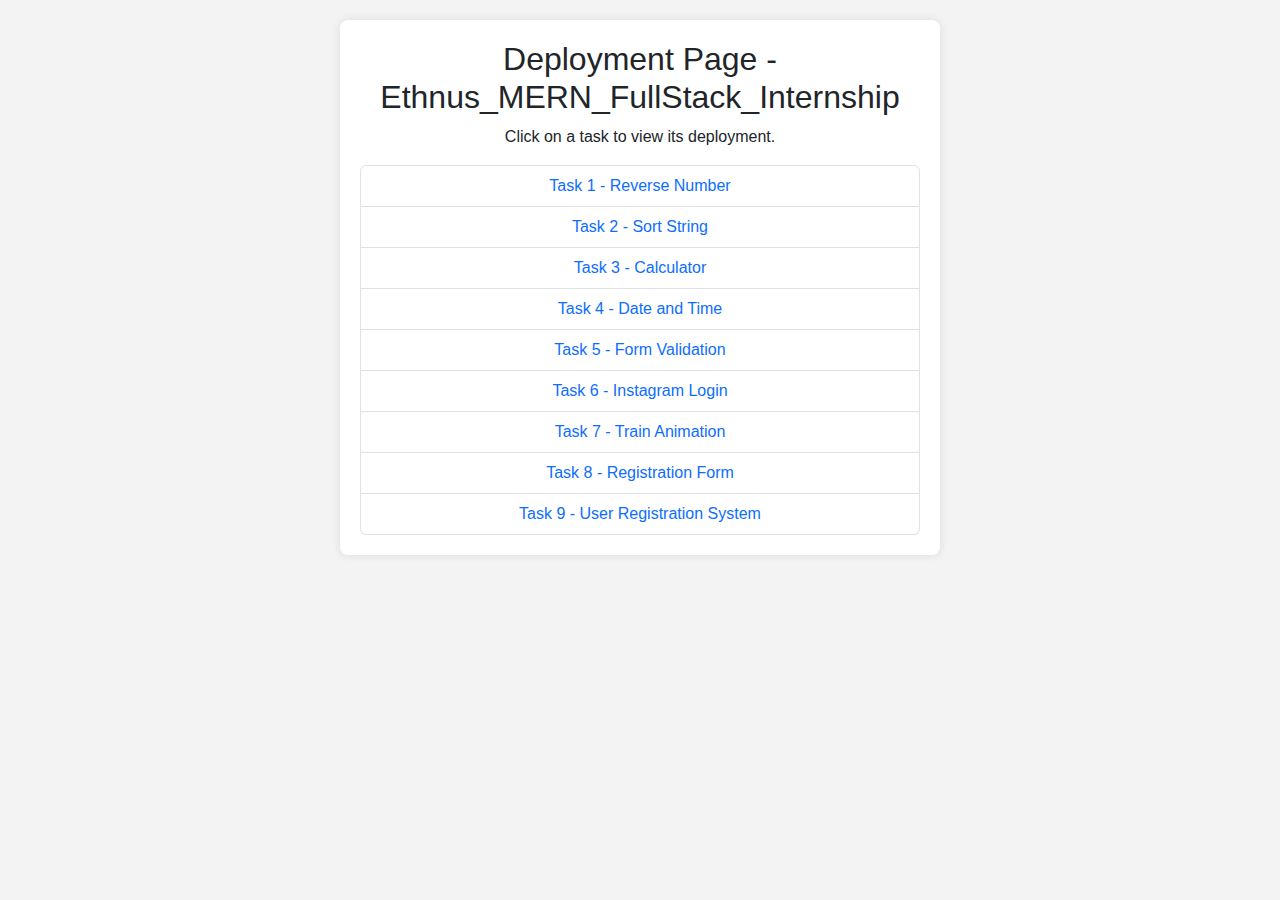
==== deploy.html @ 9d2fdbdd "Added deployment page" ====
<!DOCTYPE html>
<html lang="en">
<head>
    <meta charset="UTF-8">
    <meta name="viewport" content="width=device-width, initial-scale=1.0">
    <title>Deployment Page</title>
    <link rel="stylesheet" href="https://cdn.jsdelivr.net/npm/bootstrap@5.3.0/dist/css/bootstrap.min.css">
    <style>
        body {
            font-family: Arial, sans-serif;
            background-color: #f3f3f3;
            text-align: center;
            padding: 20px;
        }
        .container {
            max-width: 600px;
            background: white;
            padding: 20px;
            border-radius: 8px;
            box-shadow: 0px 0px 10px rgba(0, 0, 0, 0.1);
            margin: auto;
        }
        .list-group a {
            text-decoration: none;
        }
    </style>
</head>
<body>

    <div class="container">
        <h2>Deployment Page - Ethnus_MERN_FullStack_Internship</h2>
        <p>Click on a task to view its deployment.</p>
        
        <ul class="list-group">
            <li class="list-group-item"><a href="https://mohammad-taqreem-khan.github.io/Ethnus_MERN_FullStack_Internship/JavaScript/task1.js" target="_blank">Task 1 - Reverse Number</a></li>
            <li class="list-group-item"><a href="https://mohammad-taqreem-khan.github.io/Ethnus_MERN_FullStack_Internship/JavaScript/task2.js" target="_blank">Task 2 - Sort String</a></li>
            <li class="list-group-item"><a href="https://mohammad-taqreem-khan.github.io/Ethnus_MERN_FullStack_Internship/JavaScript/task3.html" target="_blank">Task 3 - Calculator</a></li>
            <li class="list-group-item"><a href="https://mohammad-taqreem-khan.github.io/Ethnus_MERN_FullStack_Internship/JavaScript/task4.html" target="_blank">Task 4 - Date and Time</a></li>
            <li class="list-group-item"><a href="https://mohammad-taqreem-khan.github.io/Ethnus_MERN_FullStack_Internship/JavaScript/task5.html" target="_blank">Task 5 - Form Validation</a></li>
            <li class="list-group-item"><a href="https://mohammad-taqreem-khan.github.io/Ethnus_MERN_FullStack_Internship/JavaScript/task6.html" target="_blank">Task 6 - Instagram Login</a></li>
            <li class="list-group-item"><a href="https://mohammad-taqreem-khan.github.io/Ethnus_MERN_FullStack_Internship/JavaScript/task7.html" target="_blank">Task 7 - Train Animation</a></li>
            <li class="list-group-item"><a href="https://mohammad-taqreem-khan.github.io/Ethnus_MERN_FullStack_Internship/JavaScript/task8.html" target="_blank">Task 8 - Registration Form</a></li>
            <li class="list-group-item"><a href="https://mohammad-taqreem-khan.github.io/Ethnus_MERN_FullStack_Internship/JavaScript/task9/index.html" target="_blank">Task 9 - User Registration System</a></li>
        </ul>
    </div>

</body>
</html>
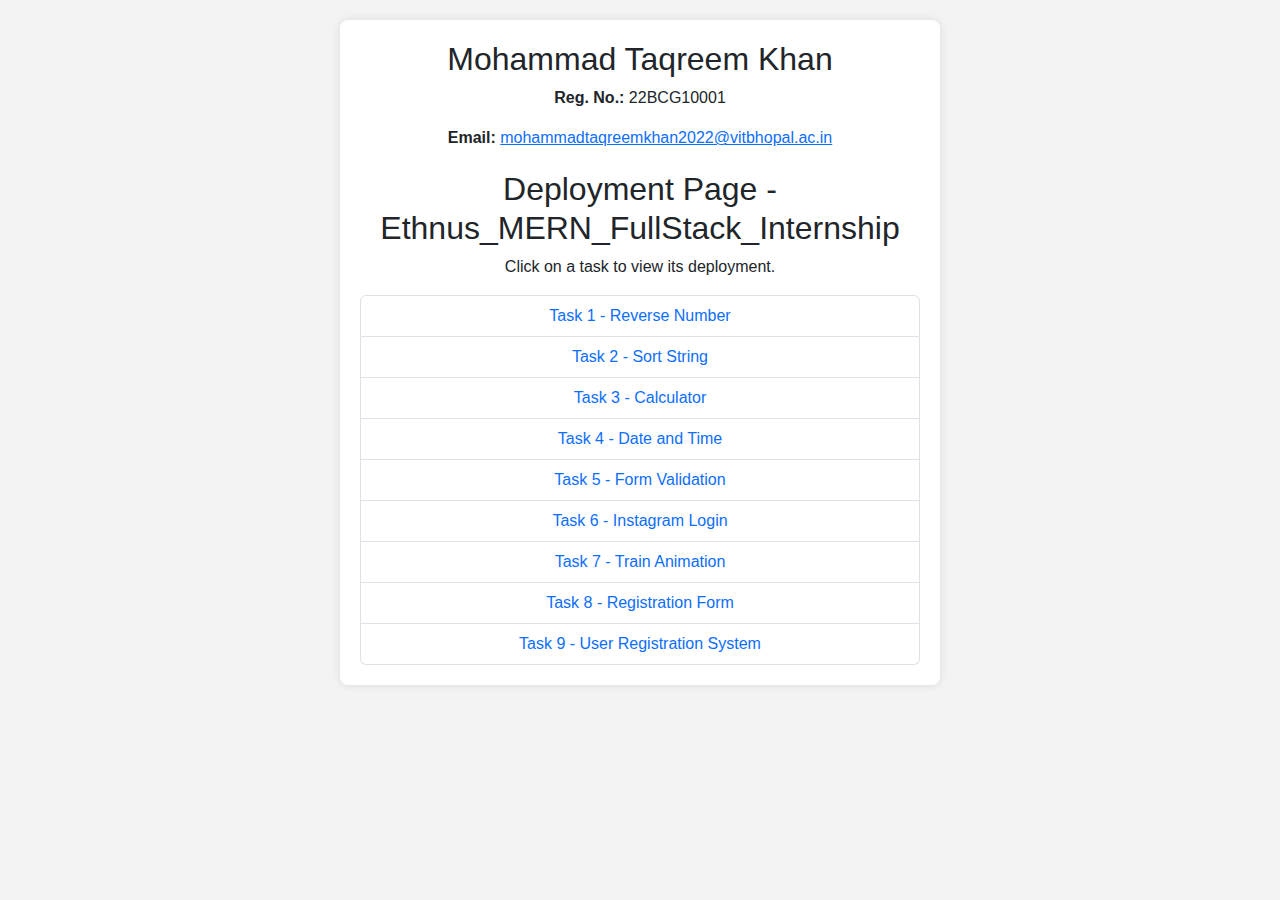
==== commit 91883788: "Updated deployment page" ====
--- a/deploy.html
+++ b/deploy.html
@@ -23,11 +23,20 @@
         .list-group a {
             text-decoration: none;
         }
+        .info {
+            margin-bottom: 20px;
+        }
     </style>
 </head>
 <body>
 
     <div class="container">
+        <div class="info">
+            <h2>Mohammad Taqreem Khan</h2>
+            <p><strong>Reg. No.:</strong> 22BCG10001</p>
+            <p><strong>Email:</strong> <a href="mailto:mohammadtaqreemkhan2022@vitbhopal.ac.in">mohammadtaqreemkhan2022@vitbhopal.ac.in</a></p>
+        </div>
+
         <h2>Deployment Page - Ethnus_MERN_FullStack_Internship</h2>
         <p>Click on a task to view its deployment.</p>
         
